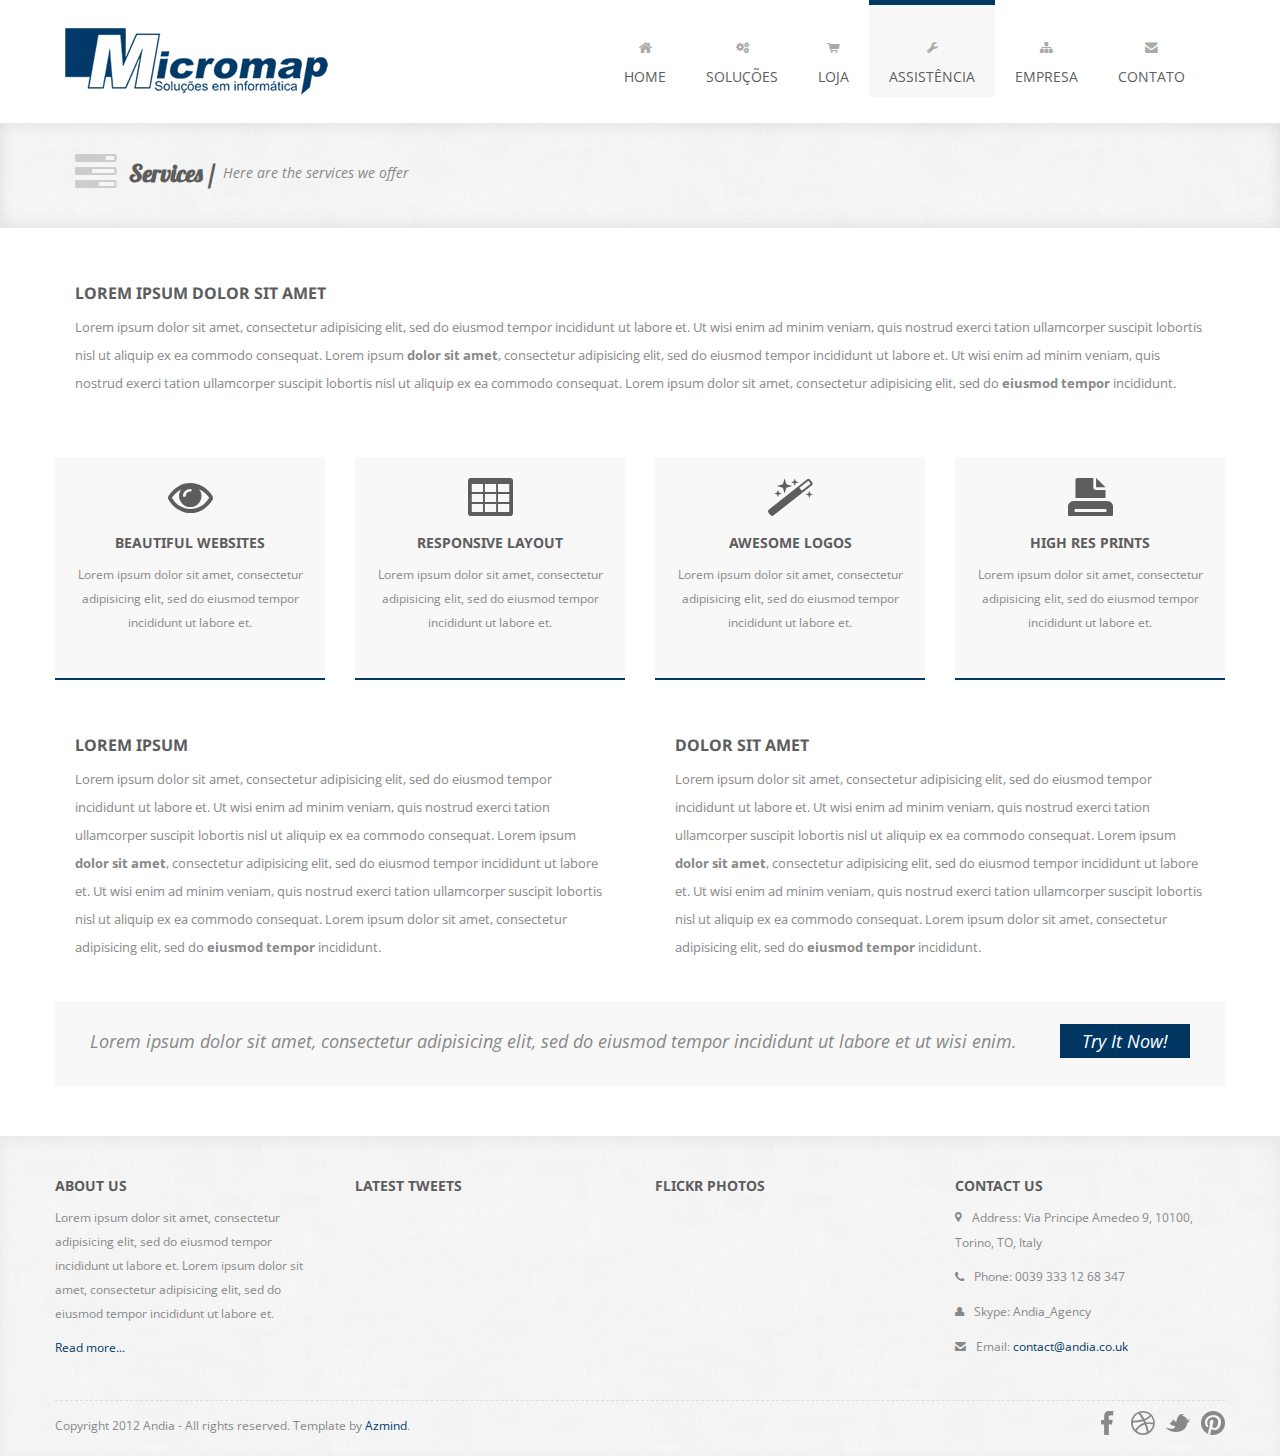
==== Site/src/main/webapp/assistencia.html @ 8d714d4f "projeto" ====
<!DOCTYPE html>
<html lang="en">

    <head>

        <meta charset="utf-8">
        <title>Andia - Responsive Agency Template</title>
        <meta name="viewport" content="width=device-width, initial-scale=1.0">
        <meta name="description" content="">
        <meta name="author" content="">

        <!-- CSS -->
        <link rel="stylesheet" href="http://fonts.googleapis.com/css?family=Open+Sans:400italic,400">
        <link rel="stylesheet" href="http://fonts.googleapis.com/css?family=Droid+Sans">
        <link rel="stylesheet" href="http://fonts.googleapis.com/css?family=Lobster">
        <link rel="stylesheet" href="assets/bootstrap/css/bootstrap.min.css">
        <link rel="stylesheet" href="assets/prettyPhoto/css/prettyPhoto.css">
        <link rel="stylesheet" href="assets/css/flexslider.css">
        <link rel="stylesheet" href="assets/css/font-awesome.css">
        <link rel="stylesheet" href="assets/css/style.css">

        <!-- HTML5 shim, for IE6-8 support of HTML5 elements -->
        <!--[if lt IE 9]>
            <script src="http://html5shim.googlecode.com/svn/trunk/html5.js"></script>
        <![endif]-->

        <!-- Favicon and touch icons -->
        <link rel="shortcut icon" href="assets/ico/favicon.png">
        <link rel="apple-touch-icon-precomposed" sizes="144x144" href="assets/ico/apple-touch-icon-144-precomposed.png">
        <link rel="apple-touch-icon-precomposed" sizes="114x114" href="assets/ico/apple-touch-icon-114-precomposed.png">
        <link rel="apple-touch-icon-precomposed" sizes="72x72" href="assets/ico/apple-touch-icon-72-precomposed.png">
        <link rel="apple-touch-icon-precomposed" href="assets/ico/apple-touch-icon-57-precomposed.png">

    </head>

    <body>

        <!-- Header -->
        <div class="container">
            <div class="header row">
                <div class="span12">
                    <div class="navbar">
                        <div class="navbar-inner">
                            <a class="btn btn-navbar" data-toggle="collapse" data-target=".nav-collapse">
                                <span class="icon-bar"></span>
                                <span class="icon-bar"></span>
                                <span class="icon-bar"></span>
                            </a>
                            <h1>
                                <a class="brand" href="index.html">Micromap - Soluções em Informática</a>
                            </h1>
                            <div class="nav-collapse collapse">
                                <ul class="nav pull-right">
                                    <li>
                                        <a href="index.html"><i class="icon-home"></i><br />Home</a>
                                    </li>
                                    <li>
                                        <a href="solucoes.html"><i class="icon-cogs"></i><br />Soluções</a>
                                    </li>
                                    <li>
                                        <a href="#"><i class="icon-shopping-cart"></i><br />Loja</a>
                                    </li>
                                    <li class="current-page">
                                        <a href="assistencia.html"><i class="icon-wrench"></i><br />Assistência</a>
                                    </li>
                                    <li>
                                        <a href="empresa.html"><i class="icon-sitemap"></i><br />Empresa</a>
                                    </li>
                                    <li>
                                        <a href="contato.html"><i class="icon-envelope-alt"></i><br />Contato</a>
                                    </li>
                                </ul>
                            </div>
                        </div>
                    </div>
                </div>
            </div>
        </div>

        <!-- Page Title -->
        <div class="page-title">
            <div class="container">
                <div class="row">
                    <div class="span12">
                        <i class="icon-tasks page-title-icon"></i>
                        <h2>Services /</h2>
                        <p>Here are the services we offer</p>
                    </div>
                </div>
            </div>
        </div>

        <!-- Services Full Width Text -->
        <div class="services-full-width container">
            <div class="row">
                <div class="services-full-width-text span12">
                    <h4>Lorem Ipsum Dolor Sit Amet</h4>
                    <p>Lorem ipsum dolor sit amet, consectetur adipisicing elit, sed do eiusmod tempor incididunt ut labore et. Ut wisi enim ad minim veniam, quis nostrud exerci tation ullamcorper <span class="violet">suscipit lobortis</span> nisl ut aliquip ex ea commodo consequat. Lorem ipsum <strong>dolor sit amet</strong>, consectetur adipisicing elit, sed do eiusmod tempor incididunt ut labore et. Ut wisi enim ad minim veniam, quis nostrud exerci tation ullamcorper suscipit lobortis nisl ut aliquip ex ea commodo consequat. Lorem ipsum dolor sit amet, consectetur adipisicing elit, sed do <strong>eiusmod tempor</strong> incididunt.</p>
                </div>
            </div>
        </div>

        <!-- Services -->
        <div class="what-we-do container">
            <div class="row">
                <div class="service span3">
                    <div class="icon-awesome">
                        <i class="icon-eye-open"></i>
                    </div>
                    <h4>Beautiful Websites</h4>
                    <p>Lorem ipsum dolor sit amet, consectetur adipisicing elit, sed do eiusmod tempor incididunt ut labore et.</p>
                </div>
                <div class="service span3">
                    <div class="icon-awesome">
                        <i class="icon-table"></i>
                    </div>
                    <h4>Responsive Layout</h4>
                    <p>Lorem ipsum dolor sit amet, consectetur adipisicing elit, sed do eiusmod tempor incididunt ut labore et.</p>
                </div>
                <div class="service span3">
                    <div class="icon-awesome">
                        <i class="icon-magic"></i>
                    </div>
                    <h4>Awesome Logos</h4>
                    <p>Lorem ipsum dolor sit amet, consectetur adipisicing elit, sed do eiusmod tempor incididunt ut labore et.</p>
                </div>
                <div class="service span3">
                    <div class="icon-awesome">
                        <i class="icon-print"></i>
                    </div>
                    <h4>High Res Prints</h4>
                    <p>Lorem ipsum dolor sit amet, consectetur adipisicing elit, sed do eiusmod tempor incididunt ut labore et.</p>
                </div>
            </div>
        </div>

        <!-- Services Half Width Text -->
        <div class="services-half-width container">
            <div class="row">
                <div class="services-half-width-text span6">
                    <h4>Lorem Ipsum</h4>
                    <p>Lorem ipsum dolor sit amet, consectetur adipisicing elit, sed do eiusmod tempor incididunt ut labore et. Ut wisi enim ad minim veniam, quis nostrud exerci tation ullamcorper <span class="violet">suscipit lobortis</span> nisl ut aliquip ex ea commodo consequat. Lorem ipsum <strong>dolor sit amet</strong>, consectetur adipisicing elit, sed do eiusmod tempor incididunt ut labore et. Ut wisi enim ad minim veniam, quis nostrud exerci tation ullamcorper suscipit lobortis nisl ut aliquip ex ea commodo consequat. Lorem ipsum dolor sit amet, consectetur adipisicing elit, sed do <strong>eiusmod tempor</strong> incididunt.</p>
                </div>
                <div class="services-half-width-text span6">
                    <h4>Dolor Sit Amet</h4>
                    <p>Lorem ipsum dolor sit amet, consectetur adipisicing elit, sed do eiusmod tempor incididunt ut labore et. Ut wisi enim ad minim veniam, quis nostrud exerci tation ullamcorper <span class="violet">suscipit lobortis</span> nisl ut aliquip ex ea commodo consequat. Lorem ipsum <strong>dolor sit amet</strong>, consectetur adipisicing elit, sed do eiusmod tempor incididunt ut labore et. Ut wisi enim ad minim veniam, quis nostrud exerci tation ullamcorper suscipit lobortis nisl ut aliquip ex ea commodo consequat. Lorem ipsum dolor sit amet, consectetur adipisicing elit, sed do <strong>eiusmod tempor</strong> incididunt.</p>
                </div>
            </div>
        </div>

        <!-- Call To Action -->
        <div class="call-to-action container">
            <div class="row">
                <div class="call-to-action-text span12">
                    <div class="ca-text">
                        <p>Lorem ipsum <span class="violet">dolor sit amet</span>, consectetur adipisicing elit, sed do eiusmod tempor incididunt ut labore et ut wisi enim.</p>
                    </div>
                    <div class="ca-button">
                        <a href="">Try It Now!</a>
                    </div>
                </div>
            </div>
        </div>

        <!-- Footer -->
        <footer>
            <div class="container">
                <div class="row">
                    <div class="widget span3">
                        <h4>About Us</h4>
                        <p>Lorem ipsum dolor sit amet, consectetur adipisicing elit, sed do eiusmod tempor incididunt ut labore et. Lorem ipsum dolor sit amet, consectetur adipisicing elit, sed do eiusmod tempor incididunt ut labore et.</p>
                        <p><a href="">Read more...</a></p>
                    </div>
                    <div class="widget span3">
                        <h4>Latest Tweets</h4>
                        <div class="show-tweets"></div>
                    </div>
                    <div class="widget span3">
                        <h4>Flickr Photos</h4>
                        <ul class="flickr-feed"></ul>
                    </div>
                    <div class="widget span3">
                        <h4>Contact Us</h4>
                        <p><i class="icon-map-marker"></i> Address: Via Principe Amedeo 9, 10100, Torino, TO, Italy</p>
                        <p><i class="icon-phone"></i> Phone: 0039 333 12 68 347</p>
                        <p><i class="icon-user"></i> Skype: Andia_Agency</p>
                        <p><i class="icon-envelope-alt"></i> Email: <a href="">contact@andia.co.uk</a></p>
                    </div>
                </div>
                <div class="footer-border"></div>
                <div class="row">
                    <div class="copyright span4">
                        <p>Copyright 2012 Andia - All rights reserved. Template by <a href="http://azmind.com">Azmind</a>.</p>
                    </div>
                    <div class="social span8">
                        <a class="facebook" href=""></a>
                        <a class="dribbble" href=""></a>
                        <a class="twitter" href=""></a>
                        <a class="pinterest" href=""></a>
                    </div>
                </div>
            </div>
        </footer>

        <!-- Javascript -->
        <script src="assets/js/jquery-1.8.2.min.js"></script>
        <script src="assets/bootstrap/js/bootstrap.min.js"></script>
        <script src="assets/js/jquery.flexslider.js"></script>
        <script src="assets/js/jquery.tweet.js"></script>
        <script src="assets/js/jflickrfeed.js"></script>
        <script src="http://maps.google.com/maps/api/js?sensor=true"></script>
        <script src="assets/js/jquery.ui.map.min.js"></script>
        <script src="assets/js/jquery.quicksand.js"></script>
        <script src="assets/prettyPhoto/js/jquery.prettyPhoto.js"></script>
        <script src="assets/js/scripts.js"></script>

    </body>

</html>
---- Site/src/main/webapp/assets/prettyPhoto/css/prettyPhoto.css ----
div.pp_default .pp_top,div.pp_default .pp_top .pp_middle,div.pp_default .pp_top .pp_left,div.pp_default .pp_top .pp_right,div.pp_default .pp_bottom,div.pp_default .pp_bottom .pp_left,div.pp_default .pp_bottom .pp_middle,div.pp_default .pp_bottom .pp_right{height:13px}
div.pp_default .pp_top .pp_left{background:url(../images/prettyPhoto/default/sprite.png) -78px -93px no-repeat}
div.pp_default .pp_top .pp_middle{background:url(../images/prettyPhoto/default/sprite_x.png) top left repeat-x}
div.pp_default .pp_top .pp_right{background:url(../images/prettyPhoto/default/sprite.png) -112px -93px no-repeat}
div.pp_default .pp_content .ppt{color:#f8f8f8}
div.pp_default .pp_content_container .pp_left{background:url(../images/prettyPhoto/default/sprite_y.png) -7px 0 repeat-y;padding-left:13px}
div.pp_default .pp_content_container .pp_right{background:url(../images/prettyPhoto/default/sprite_y.png) top right repeat-y;padding-right:13px}
div.pp_default .pp_next:hover{background:url(../images/prettyPhoto/default/sprite_next.png) center right no-repeat;cursor:pointer}
div.pp_default .pp_previous:hover{background:url(../images/prettyPhoto/default/sprite_prev.png) center left no-repeat;cursor:pointer}
div.pp_default .pp_expand{background:url(../images/prettyPhoto/default/sprite.png) 0 -29px no-repeat;cursor:pointer;width:28px;height:28px}
div.pp_default .pp_expand:hover{background:url(../images/prettyPhoto/default/sprite.png) 0 -56px no-repeat;cursor:pointer}
div.pp_default .pp_contract{background:url(../images/prettyPhoto/default/sprite.png) 0 -84px no-repeat;cursor:pointer;width:28px;height:28px}
div.pp_default .pp_contract:hover{background:url(../images/prettyPhoto/default/sprite.png) 0 -113px no-repeat;cursor:pointer}
div.pp_default .pp_close{width:30px;height:30px;background:url(../images/prettyPhoto/default/sprite.png) 2px 1px no-repeat;cursor:pointer}
div.pp_default .pp_gallery ul li a{background:url(../images/prettyPhoto/default/default_thumb.png) center center #f8f8f8;border:1px solid #aaa}
div.pp_default .pp_social{margin-top:7px}
div.pp_default .pp_gallery a.pp_arrow_previous,div.pp_default .pp_gallery a.pp_arrow_next{position:static;left:auto}
div.pp_default .pp_nav .pp_play,div.pp_default .pp_nav .pp_pause{background:url(../images/prettyPhoto/default/sprite.png) -51px 1px no-repeat;height:30px;width:30px}
div.pp_default .pp_nav .pp_pause{background-position:-51px -29px}
div.pp_default a.pp_arrow_previous,div.pp_default a.pp_arrow_next{background:url(../images/prettyPhoto/default/sprite.png) -31px -3px no-repeat;height:20px;width:20px;margin:4px 0 0}
div.pp_default a.pp_arrow_next{left:52px;background-position:-82px -3px}
div.pp_default .pp_content_container .pp_details{margin-top:5px}
div.pp_default .pp_nav{clear:none;height:30px;width:110px;position:relative}
div.pp_default .pp_nav .currentTextHolder{font-family:Georgia;font-style:italic;color:#999;font-size:11px;left:75px;line-height:25px;position:absolute;top:2px;margin:0;padding:0 0 0 10px}
div.pp_default .pp_close:hover,div.pp_default .pp_nav .pp_play:hover,div.pp_default .pp_nav .pp_pause:hover,div.pp_default .pp_arrow_next:hover,div.pp_default .pp_arrow_previous:hover{opacity:0.7}
div.pp_default .pp_description{font-size:11px;font-weight:700;line-height:14px;margin:5px 50px 5px 0}
div.pp_default .pp_bottom .pp_left{background:url(../images/prettyPhoto/default/sprite.png) -78px -127px no-repeat}
div.pp_default .pp_bottom .pp_middle{background:url(../images/prettyPhoto/default/sprite_x.png) bottom left repeat-x}
div.pp_default .pp_bottom .pp_right{background:url(../images/prettyPhoto/default/sprite.png) -112px -127px no-repeat}
div.pp_default .pp_loaderIcon{background:url(../images/prettyPhoto/default/loader.gif) center center no-repeat}
div.light_rounded .pp_top .pp_left{background:url(../images/prettyPhoto/light_rounded/sprite.png) -88px -53px no-repeat}
div.light_rounded .pp_top .pp_right{background:url(../images/prettyPhoto/light_rounded/sprite.png) -110px -53px no-repeat}
div.light_rounded .pp_next:hover{background:url(../images/prettyPhoto/light_rounded/btnNext.png) center right no-repeat;cursor:pointer}
div.light_rounded .pp_previous:hover{background:url(../images/prettyPhoto/light_rounded/btnPrevious.png) center left no-repeat;cursor:pointer}
div.light_rounded .pp_expand{background:url(../images/prettyPhoto/light_rounded/sprite.png) -31px -26px no-repeat;cursor:pointer}
div.light_rounded .pp_expand:hover{background:url(../images/prettyPhoto/light_rounded/sprite.png) -31px -47px no-repeat;cursor:pointer}
div.light_rounded .pp_contract{background:url(../images/prettyPhoto/light_rounded/sprite.png) 0 -26px no-repeat;cursor:pointer}
div.light_rounded .pp_contract:hover{background:url(../images/prettyPhoto/light_rounded/sprite.png) 0 -47px no-repeat;cursor:pointer}
div.light_rounded .pp_close{width:75px;height:22px;background:url(../images/prettyPhoto/light_rounded/sprite.png) -1px -1px no-repeat;cursor:pointer}
div.light_rounded .pp_nav .pp_play{background:url(../images/prettyPhoto/light_rounded/sprite.png) -1px -100px no-repeat;height:15px;width:14px}
div.light_rounded .pp_nav .pp_pause{background:url(../images/prettyPhoto/light_rounded/sprite.png) -24px -100px no-repeat;height:15px;width:14px}
div.light_rounded .pp_arrow_previous{background:url(../images/prettyPhoto/light_rounded/sprite.png) 0 -71px no-repeat}
div.light_rounded .pp_arrow_next{background:url(../images/prettyPhoto/light_rounded/sprite.png) -22px -71px no-repeat}
div.light_rounded .pp_bottom .pp_left{background:url(../images/prettyPhoto/light_rounded/sprite.png) -88px -80px no-repeat}
div.light_rounded .pp_bottom .pp_right{background:url(../images/prettyPhoto/light_rounded/sprite.png) -110px -80px no-repeat}
div.dark_rounded .pp_top .pp_left{background:url(../images/prettyPhoto/dark_rounded/sprite.png) -88px -53px no-repeat}
div.dark_rounded .pp_top .pp_right{background:url(../images/prettyPhoto/dark_rounded/sprite.png) -110px -53px no-repeat}
div.dark_rounded .pp_content_container .pp_left{background:url(../images/prettyPhoto/dark_rounded/contentPattern.png) top left repeat-y}
div.dark_rounded .pp_content_container .pp_right{background:url(../images/prettyPhoto/dark_rounded/contentPattern.png) top right repeat-y}
div.dark_rounded .pp_next:hover{background:url(../images/prettyPhoto/dark_rounded/btnNext.png) center right no-repeat;cursor:pointer}
div.dark_rounded .pp_previous:hover{background:url(../images/prettyPhoto/dark_rounded/btnPrevious.png) center left no-repeat;cursor:pointer}
div.dark_rounded .pp_expand{background:url(../images/prettyPhoto/dark_rounded/sprite.png) -31px -26px no-repeat;cursor:pointer}
div.dark_rounded .pp_expand:hover{background:url(../images/prettyPhoto/dark_rounded/sprite.png) -31px -47px no-repeat;cursor:pointer}
div.dark_rounded .pp_contract{background:url(../images/prettyPhoto/dark_rounded/sprite.png) 0 -26px no-repeat;cursor:pointer}
div.dark_rounded .pp_contract:hover{background:url(../images/prettyPhoto/dark_rounded/sprite.png) 0 -47px no-repeat;cursor:pointer}
div.dark_rounded .pp_close{width:75px;height:22px;background:url(../images/prettyPhoto/dark_rounded/sprite.png) -1px -1px no-repeat;cursor:pointer}
div.dark_rounded .pp_description{margin-right:85px;color:#fff}
div.dark_rounded .pp_nav .pp_play{background:url(../images/prettyPhoto/dark_rounded/sprite.png) -1px -100px no-repeat;height:15px;width:14px}
div.dark_rounded .pp_nav .pp_pause{background:url(../images/prettyPhoto/dark_rounded/sprite.png) -24px -100px no-repeat;height:15px;width:14px}
div.dark_rounded .pp_arrow_previous{background:url(../images/prettyPhoto/dark_rounded/sprite.png) 0 -71px no-repeat}
div.dark_rounded .pp_arrow_next{background:url(../images/prettyPhoto/dark_rounded/sprite.png) -22px -71px no-repeat}
div.dark_rounded .pp_bottom .pp_left{background:url(../images/prettyPhoto/dark_rounded/sprite.png) -88px -80px no-repeat}
div.dark_rounded .pp_bottom .pp_right{background:url(../images/prettyPhoto/dark_rounded/sprite.png) -110px -80px no-repeat}
div.dark_rounded .pp_loaderIcon{background:url(../images/prettyPhoto/dark_rounded/loader.gif) center center no-repeat}
div.dark_square .pp_left,div.dark_square .pp_middle,div.dark_square .pp_right,div.dark_square .pp_content{background:#000}
div.dark_square .pp_description{color:#fff;margin:0 85px 0 0}
div.dark_square .pp_loaderIcon{background:url(../images/prettyPhoto/dark_square/loader.gif) center center no-repeat}
div.dark_square .pp_expand{background:url(../images/prettyPhoto/dark_square/sprite.png) -31px -26px no-repeat;cursor:pointer}
div.dark_square .pp_expand:hover{background:url(../images/prettyPhoto/dark_square/sprite.png) -31px -47px no-repeat;cursor:pointer}
div.dark_square .pp_contract{background:url(../images/prettyPhoto/dark_square/sprite.png) 0 -26px no-repeat;cursor:pointer}
div.dark_square .pp_contract:hover{background:url(../images/prettyPhoto/dark_square/sprite.png) 0 -47px no-repeat;cursor:pointer}
div.dark_square .pp_close{width:75px;height:22px;background:url(../images/prettyPhoto/dark_square/sprite.png) -1px -1px no-repeat;cursor:pointer}
div.dark_square .pp_nav{clear:none}
div.dark_square .pp_nav .pp_play{background:url(../images/prettyPhoto/dark_square/sprite.png) -1px -100px no-repeat;height:15px;width:14px}
div.dark_square .pp_nav .pp_pause{background:url(../images/prettyPhoto/dark_square/sprite.png) -24px -100px no-repeat;height:15px;width:14px}
div.dark_square .pp_arrow_previous{background:url(../images/prettyPhoto/dark_square/sprite.png) 0 -71px no-repeat}
div.dark_square .pp_arrow_next{background:url(../images/prettyPhoto/dark_square/sprite.png) -22px -71px no-repeat}
div.dark_square .pp_next:hover{background:url(../images/prettyPhoto/dark_square/btnNext.png) center right no-repeat;cursor:pointer}
div.dark_square .pp_previous:hover{background:url(../images/prettyPhoto/dark_square/btnPrevious.png) center left no-repeat;cursor:pointer}
div.light_square .pp_expand{background:url(../images/prettyPhoto/light_square/sprite.png) -31px -26px no-repeat;cursor:pointer}
div.light_square .pp_expand:hover{background:url(../images/prettyPhoto/light_square/sprite.png) -31px -47px no-repeat;cursor:pointer}
div.light_square .pp_contract{background:url(../images/prettyPhoto/light_square/sprite.png) 0 -26px no-repeat;cursor:pointer}
div.light_square .pp_contract:hover{background:url(../images/prettyPhoto/light_square/sprite.png) 0 -47px no-repeat;cursor:pointer}
div.light_square .pp_close{width:75px;height:22px;background:url(../images/prettyPhoto/light_square/sprite.png) -1px -1px no-repeat;cursor:pointer}
div.light_square .pp_nav .pp_play{background:url(../images/prettyPhoto/light_square/sprite.png) -1px -100px no-repeat;height:15px;width:14px}
div.light_square .pp_nav .pp_pause{background:url(../images/prettyPhoto/light_square/sprite.png) -24px -100px no-repeat;height:15px;width:14px}
div.light_square .pp_arrow_previous{background:url(../images/prettyPhoto/light_square/sprite.png) 0 -71px no-repeat}
div.light_square .pp_arrow_next{background:url(../images/prettyPhoto/light_square/sprite.png) -22px -71px no-repeat}
div.light_square .pp_next:hover{background:url(../images/prettyPhoto/light_square/btnNext.png) center right no-repeat;cursor:pointer}
div.light_square .pp_previous:hover{background:url(../images/prettyPhoto/light_square/btnPrevious.png) center left no-repeat;cursor:pointer}
div.facebook .pp_top .pp_left{background:url(../images/prettyPhoto/facebook/sprite.png) -88px -53px no-repeat}
div.facebook .pp_top .pp_middle{background:url(../images/prettyPhoto/facebook/contentPatternTop.png) top left repeat-x}
div.facebook .pp_top .pp_right{background:url(../images/prettyPhoto/facebook/sprite.png) -110px -53px no-repeat}
div.facebook .pp_content_container .pp_left{background:url(../images/prettyPhoto/facebook/contentPatternLeft.png) top left repeat-y}
div.facebook .pp_content_container .pp_right{background:url(../images/prettyPhoto/facebook/contentPatternRight.png) top right repeat-y}
div.facebook .pp_expand{background:url(../images/prettyPhoto/facebook/sprite.png) -31px -26px no-repeat;cursor:pointer}
div.facebook .pp_expand:hover{background:url(../images/prettyPhoto/facebook/sprite.png) -31px -47px no-repeat;cursor:pointer}
div.facebook .pp_contract{background:url(../images/prettyPhoto/facebook/sprite.png) 0 -26px no-repeat;cursor:pointer}
div.facebook .pp_contract:hover{background:url(../images/prettyPhoto/facebook/sprite.png) 0 -47px no-repeat;cursor:pointer}
div.facebook .pp_close{width:22px;height:22px;background:url(../images/prettyPhoto/facebook/sprite.png) -1px -1px no-repeat;cursor:pointer}
div.facebook .pp_description{margin:0 37px 0 0}
div.facebook .pp_loaderIcon{background:url(../images/prettyPhoto/facebook/loader.gif) center center no-repeat}
div.facebook .pp_arrow_previous{background:url(../images/prettyPhoto/facebook/sprite.png) 0 -71px no-repeat;height:22px;margin-top:0;width:22px}
div.facebook .pp_arrow_previous.disabled{background-position:0 -96px;cursor:default}
div.facebook .pp_arrow_next{background:url(../images/prettyPhoto/facebook/sprite.png) -32px -71px no-repeat;height:22px;margin-top:0;width:22px}
div.facebook .pp_arrow_next.disabled{background-position:-32px -96px;cursor:default}
div.facebook .pp_nav{margin-top:0}
div.facebook .pp_nav p{font-size:15px;padding:0 3px 0 4px}
div.facebook .pp_nav .pp_play{background:url(../images/prettyPhoto/facebook/sprite.png) -1px -123px no-repeat;height:22px;width:22px}
div.facebook .pp_nav .pp_pause{background:url(../images/prettyPhoto/facebook/sprite.png) -32px -123px no-repeat;height:22px;width:22px}
div.facebook .pp_next:hover{background:url(../images/prettyPhoto/facebook/btnNext.png) center right no-repeat;cursor:pointer}
div.facebook .pp_previous:hover{background:url(../images/prettyPhoto/facebook/btnPrevious.png) center left no-repeat;cursor:pointer}
div.facebook .pp_bottom .pp_left{background:url(../images/prettyPhoto/facebook/sprite.png) -88px -80px no-repeat}
div.facebook .pp_bottom .pp_middle{background:url(../images/prettyPhoto/facebook/contentPatternBottom.png) top left repeat-x}
div.facebook .pp_bottom .pp_right{background:url(../images/prettyPhoto/facebook/sprite.png) -110px -80px no-repeat}
div.pp_pic_holder a:focus{outline:none}
div.pp_overlay{background:#000;display:none;left:0;position:absolute;top:0;width:100%;z-index:9500}
div.pp_pic_holder{display:none;position:absolute;width:100px;z-index:10000}
.pp_content{height:40px;min-width:40px}
* html .pp_content{width:40px}
.pp_content_container{position:relative;text-align:left;width:100%}
.pp_content_container .pp_left{padding-left:20px}
.pp_content_container .pp_right{padding-right:20px}
.pp_content_container .pp_details{float:left;margin:10px 0 2px}
.pp_description{display:none;margin:0}
.pp_social{float:left;margin:0}
.pp_social .facebook{float:left;margin-left:5px;width:55px;overflow:hidden}
.pp_social .twitter{float:left}
.pp_nav{clear:right;float:left;margin:3px 10px 0 0}
.pp_nav p{float:left;white-space:nowrap;margin:2px 4px}
.pp_nav .pp_play,.pp_nav .pp_pause{float:left;margin-right:4px;text-indent:-10000px}
a.pp_arrow_previous,a.pp_arrow_next{display:block;float:left;height:15px;margin-top:3px;overflow:hidden;text-indent:-10000px;width:14px}
.pp_hoverContainer{position:absolute;top:0;width:100%;z-index:2000}
.pp_gallery{display:none;left:50%;margin-top:-50px;position:absolute;z-index:10000}
.pp_gallery div{float:left;overflow:hidden;position:relative}
.pp_gallery ul{float:left;height:35px;position:relative;white-space:nowrap;margin:0 0 0 5px;padding:0}
.pp_gallery ul a{border:1px rgba(0,0,0,0.5) solid;display:block;float:left;height:33px;overflow:hidden}
.pp_gallery ul a img{border:0}
.pp_gallery li{display:block;float:left;margin:0 5px 0 0;padding:0}
.pp_gallery li.default a{background:url(../images/prettyPhoto/facebook/default_thumbnail.gif) 0 0 no-repeat;display:block;height:33px;width:50px}
.pp_gallery .pp_arrow_previous,.pp_gallery .pp_arrow_next{margin-top:7px!important}
a.pp_next{background:url(../images/prettyPhoto/light_rounded/btnNext.png) 10000px 10000px no-repeat;display:block;float:right;height:100%;text-indent:-10000px;width:49%}
a.pp_previous{background:url(../images/prettyPhoto/light_rounded/btnNext.png) 10000px 10000px no-repeat;display:block;float:left;height:100%;text-indent:-10000px;width:49%}
a.pp_expand,a.pp_contract{cursor:pointer;display:none;height:20px;position:absolute;right:30px;text-indent:-10000px;top:10px;width:20px;z-index:20000}
a.pp_close{position:absolute;right:0;top:0;display:block;line-height:22px;text-indent:-10000px}
.pp_loaderIcon{display:block;height:24px;left:50%;position:absolute;top:50%;width:24px;margin:-12px 0 0 -12px}
#pp_full_res{line-height:1!important}
#pp_full_res .pp_inline{text-align:left}
#pp_full_res .pp_inline p{margin:0 0 15px}
div.ppt{color:#fff;display:none;font-size:17px;z-index:9999;margin:0 0 5px 15px}
div.pp_default .pp_content,div.light_rounded .pp_content{background-color:#fff}
div.pp_default #pp_full_res .pp_inline,div.light_rounded .pp_content .ppt,div.light_rounded #pp_full_res .pp_inline,div.light_square .pp_content .ppt,div.light_square #pp_full_res .pp_inline,div.facebook .pp_content .ppt,div.facebook #pp_full_res .pp_inline{color:#000}
div.pp_default .pp_gallery ul li a:hover,div.pp_default .pp_gallery ul li.selected a,.pp_gallery ul a:hover,.pp_gallery li.selected a{border-color:#fff}
div.pp_default .pp_details,div.light_rounded .pp_details,div.dark_rounded .pp_details,div.dark_square .pp_details,div.light_square .pp_details,div.facebook .pp_details{position:relative}
div.light_rounded .pp_top .pp_middle,div.light_rounded .pp_content_container .pp_left,div.light_rounded .pp_content_container .pp_right,div.light_rounded .pp_bottom .pp_middle,div.light_square .pp_left,div.light_square .pp_middle,div.light_square .pp_right,div.light_square .pp_content,div.facebook .pp_content{background:#fff}
div.light_rounded .pp_description,div.light_square .pp_description{margin-right:85px}
div.light_rounded .pp_gallery a.pp_arrow_previous,div.light_rounded .pp_gallery a.pp_arrow_next,div.dark_rounded .pp_gallery a.pp_arrow_previous,div.dark_rounded .pp_gallery a.pp_arrow_next,div.dark_square .pp_gallery a.pp_arrow_previous,div.dark_square .pp_gallery a.pp_arrow_next,div.light_square .pp_gallery a.pp_arrow_previous,div.light_square .pp_gallery a.pp_arrow_next{margin-top:12px!important}
div.light_rounded .pp_arrow_previous.disabled,div.dark_rounded .pp_arrow_previous.disabled,div.dark_square .pp_arrow_previous.disabled,div.light_square .pp_arrow_previous.disabled{background-position:0 -87px;cursor:default}
div.light_rounded .pp_arrow_next.disabled,div.dark_rounded .pp_arrow_next.disabled,div.dark_square .pp_arrow_next.disabled,div.light_square .pp_arrow_next.disabled{background-position:-22px -87px;cursor:default}
div.light_rounded .pp_loaderIcon,div.light_square .pp_loaderIcon{background:url(../images/prettyPhoto/light_rounded/loader.gif) center center no-repeat}
div.dark_rounded .pp_top .pp_middle,div.dark_rounded .pp_content,div.dark_rounded .pp_bottom .pp_middle{background:url(../images/prettyPhoto/dark_rounded/contentPattern.png) top left repeat}
div.dark_rounded .currentTextHolder,div.dark_square .currentTextHolder{color:#c4c4c4}
div.dark_rounded #pp_full_res .pp_inline,div.dark_square #pp_full_res .pp_inline{color:#fff}
.pp_top,.pp_bottom{height:20px;position:relative}
* html .pp_top,* html .pp_bottom{padding:0 20px}
.pp_top .pp_left,.pp_bottom .pp_left{height:20px;left:0;position:absolute;width:20px}
.pp_top .pp_middle,.pp_bottom .pp_middle{height:20px;left:20px;position:absolute;right:20px}
* html .pp_top .pp_middle,* html .pp_bottom .pp_middle{left:0;position:static}
.pp_top .pp_right,.pp_bottom .pp_right{height:20px;left:auto;position:absolute;right:0;top:0;width:20px}
.pp_fade,.pp_gallery li.default a img{display:none}
---- Site/src/main/webapp/assets/css/style.css ----
/*
 *
 * Template Name: Andia
 * Template URI: http://azmind.com
 * Description: Andia - Responsive Agency Template
 * Author: Anli Zaimi
 * Author URI: http://azmind.com
 *
 */


body {
    background: #fff;
    text-align: center;
    font-family: 'Open Sans', Helvetica, Arial, sans-serif;
    color: #888;
    font-size: 12px;
}

.blue { color: #003966; }

a {
    color: #003966;
    text-decoration: none;
    -o-transition: all .3s;
    -moz-transition: all .3s;
    -webkit-transition: all .3s;
    -ms-transition: all .3s;
}

a:hover { color: #888; text-decoration: none; }

strong { font-weight: bold; }


/* ----- Header ----- */

.header .navbar {
    margin-bottom: 0;
}

.header .navbar-inner {
    background: #fff;
    border: 0;
    -moz-border-radius: 0;
    -webkit-border-radius: 0;
    border-radius: 0;
    -moz-box-shadow: none;
    -webkit-box-shadow: none;
    box-shadow: none;
}

.header h1 {
    float: left;
    margin: 0;
    text-align: left;
}

.header a.brand {
    display: inline-block;
    text-indent: -9999px;
    width: 280px;
    height: 63px;
    padding: 30px 0;
    background: url(../img/logo.png) 10px center no-repeat;
}

.header ul.nav {
    font-size: 14px;
    text-transform: uppercase;
}

.header ul.nav li a {
    padding: 30px 20px 10px 20px;
    color: #5d5d5d;
    text-shadow: none;
}

.header ul.nav li.current-page a {
    padding-top: 25px;
    border-top: 5px solid #003966;
    background: #f8f8f8;
}

.header ul.nav li a:hover {
    background: #003966;
    color: #fff;
}

.header ul.nav li a i {
    line-height: 35px;
    color: #aaa;
}

.header ul.nav li a:hover i { color: #fff; }


/* ----- Slider ----- */

.slider {
    margin: 0 auto;
    background: #f8f8f8 url(../img/pattern.jpg) left top repeat;
    -moz-box-shadow:
        0 5px 15px 0 rgba(0,0,0,.05) inset,
        0 -5px 15px 0 rgba(0,0,0,.05) inset;
    -webkit-box-shadow:
        0 5px 15px 0 rgba(0,0,0,.05) inset,
        0 -5px 15px 0 rgba(0,0,0,.05) inset;
    box-shadow:
        0 5px 15px 0 rgba(0,0,0,.05) inset,
        0 -5px 15px 0 rgba(0,0,0,.05) inset;
}

.flexslider {
    margin-top: 45px;
    margin-bottom: 55px;
    border: 6px solid #fff;
    -moz-border-radius: 0;
    -webkit-border-radius: 0;
    border-radius: 0;
    -moz-box-shadow:
        0 5px 15px 0 rgba(0,0,0,.05),
        0 -5px 15px 0 rgba(0,0,0,.05);
    -webkit-box-shadow:
        0 5px 15px 0 rgba(0,0,0,.05),
        0 -5px 15px 0 rgba(0,0,0,.05);
    box-shadow:
        0 5px 15px 0 rgba(0,0,0,.05),
        0 -5px 15px 0 rgba(0,0,0,.05);
}

.flex-caption {
    position: absolute;
    bottom: 20px;
    max-width: 920px;
    padding: 10px 20px;
    margin: 0;
    background: #1d1d1d; /* browsers that don't support rgba */
    background: rgba(0, 0, 0, .7);
    font-size: 14px;
    line-height: 24px;
    color: #eaeaea;
    text-align: left;
    font-style: italic;
}


/* ----- Presentation ----- */

.presentation {
    margin-top: 30px;
}

.presentation h2 {
    font-family: 'Lobster', cursive;
    font-size: 30px;
    color: #5d5d5d;
}

.presentation p {
    font-size: 18px;
    font-style: italic;
}


/* ----- What we do ----- */

.what-we-do {
    margin-top: 50px;
}

.what-we-do .service {
    padding-bottom: 23px;
    background: #f8f8f8;
    border-bottom: 2px solid #003966;
}

.what-we-do .service:hover {
    box-shadow:
        0 5px 15px 0 rgba(0,0,0,.05),
        0 1px 25px 0 rgba(0,0,0,.05) inset,
        0 -1px 25px 0 rgba(0,0,0,.05) inset;
    -o-transition: all .5s;
    -moz-transition: all .5s;
    -webkit-transition: all .5s;
    -ms-transition: all .5s;
}

.what-we-do .service .icon-awesome {
    margin-top: 15px;
    font-size: 50px;
    line-height: 50px;
    color: #5d5d5d;
}

.what-we-do .service h4 {
    margin-top: 5px;
    font-family: 'Droid Sans', Helvetica, Arial, sans-serif;
    font-size: 14px;
    color: #5d5d5d;
    text-transform: uppercase;
    text-shadow: 0 1px 0 rgba(255,255,255,.7);
}

.what-we-do .service p {
    padding-bottom: 10px;
    line-height: 24px;
}

.what-we-do .service a {
    padding: 5px 22px;
    background: #003966;
    color: #fff;
    font-style: italic;
    text-decoration: none;
    -moz-box-shadow:
        0 1px 25px 0 rgba(0,0,0,.05) inset,
        0 -1px 25px 0 rgba(0,0,0,.05) inset;
    -webkit-box-shadow:
        0 1px 25px 0 rgba(0,0,0,.05) inset,
        0 -1px 25px 0 rgba(0,0,0,.05) inset;
    box-shadow:
        0 1px 25px 0 rgba(0,0,0,.05) inset,
        0 -1px 25px 0 rgba(0,0,0,.05) inset;
}

.what-we-do .service a:hover {
    -moz-box-shadow: none;
    -webkit-box-shadow: none;
    box-shadow: none;
}

.what-we-do .service a:active {
    -moz-box-shadow:
        0 5px 10px 0 rgba(0,0,0,.15) inset,
        0 -1px 25px 0 rgba(0,0,0,.05) inset;
    -webkit-box-shadow:
        0 5px 10px 0 rgba(0,0,0,.15) inset,
        0 -1px 25px 0 rgba(0,0,0,.05) inset;
    box-shadow:
        0 5px 10px 0 rgba(0,0,0,.15) inset,
        0 -1px 25px 0 rgba(0,0,0,.05) inset;
}


/* ----- Portfolio ----- */

.portfolio {
    margin-top: 50px;
}

.portfolio-title {
    background: url(../img/line.png) left center repeat-x;
}

.portfolio-title h3 {
    width: 220px;
    margin: 0 auto;
    background: #fff;
    font-family: 'Lobster', cursive;
    font-size: 24px;
    color: #5d5d5d;
}

.portfolio .work {
    margin-top: 40px;
    padding-bottom: 20px;
    background: #f8f8f8;
    border-bottom: 2px solid #003966;
}

.portfolio .work:hover img {
    opacity: 0.7;
    -o-transition: all .3s;
    -moz-transition: all .3s;
    -webkit-transition: all .3s;
    -ms-transition: all .3s;
}

.portfolio .work:hover {
    box-shadow:
        0 5px 15px 0 rgba(0,0,0,.05),
        0 1px 25px 0 rgba(0,0,0,.05) inset,
        0 -1px 25px 0 rgba(0,0,0,.05) inset;
    -o-transition: all .5s;
    -moz-transition: all .5s;
    -webkit-transition: all .5s;
    -ms-transition: all .5s;
}

.portfolio .work .icon-awesome {
    margin-top: 15px;
    font-size: 22px;
    line-height: 22px;
}

.portfolio .work .icon-awesome a {
    display: inline-block;
    padding: 5px 9px;
    background: #003966; 
    color: #fff;
    -moz-border-radius: 19px;
    -webkit-border-radius: 19px;
    border-radius: 19px;
    -moz-box-shadow:
        0 1px 25px 0 rgba(0,0,0,.05) inset,
        0 -1px 25px 0 rgba(0,0,0,.05) inset;
    -webkit-box-shadow:
        0 1px 25px 0 rgba(0,0,0,.05) inset,
        0 -1px 25px 0 rgba(0,0,0,.05) inset;
    box-shadow:
        0 1px 25px 0 rgba(0,0,0,.05) inset,
        0 -1px 25px 0 rgba(0,0,0,.05) inset;
}

.portfolio .work .icon-awesome a:hover {
    background: #5d5d5d;
    -moz-box-shadow: none;
    -webkit-box-shadow: none;
    box-shadow: none;
}

.portfolio .work .icon-awesome a:active {
    -moz-box-shadow:
        0 5px 10px 0 rgba(0,0,0,.15) inset,
        0 -1px 25px 0 rgba(0,0,0,.05) inset;
    -webkit-box-shadow:
        0 5px 10px 0 rgba(0,0,0,.15) inset,
        0 -1px 25px 0 rgba(0,0,0,.05) inset;
    box-shadow:
        0 5px 10px 0 rgba(0,0,0,.15) inset,
        0 -1px 25px 0 rgba(0,0,0,.05) inset;
}

.portfolio .work h4 {
    margin-top: 20px;
    font-family: 'Droid Sans', Helvetica, Arial, sans-serif;
    font-size: 14px;
    color: #5d5d5d;
    text-transform: uppercase;
    text-shadow: 0 1px 0 rgba(255,255,255,.7);
}

.portfolio .work p {
    line-height: 24px;
    font-style: italic;
}


/* ----- Testimonials ----- */

.testimonials {
    margin-top: 50px;
    padding-bottom: 50px;
}

.testimonials-title {
    background: url(../img/line.png) left center repeat-x;
}

.testimonials-title h3 {
    width: 180px;
    margin: 0 auto;
    background: #fff;
    font-family: 'Lobster', cursive;
    font-size: 24px;
    color: #5d5d5d;
}

.testimonial-list {
    margin-top: 30px;
    text-align: left;
}

.testimonial-list img {
    float: left;
    margin: 10px 0 0 60px;
    border: 3px solid #eaeaea;
}

.testimonial-list p {
    padding: 0 60px 0 150px;
    font-size: 14px;
    line-height: 30px;
    font-style: italic;
}

.testimonial-list .nav-tabs {
    width: 200px;
    float: right;
    border: 0;
}

.testimonial-list .nav-tabs li {
    margin-right: 6px;
}

.testimonial-list .nav-tabs li a {
    width: 12px;
    height: 12px;
    padding: 0;
    background: #eaeaea;
    border: 0;
    -moz-border-radius: 0;
    -webkit-border-radius: 0;
    border-radius: 0;
}

.testimonial-list .nav-tabs li a:hover { border: 0; background: #ddd; }
.testimonial-list .nav-tabs li.active a { background: #003966; }


/* ----- Footer ----- */

footer {
    margin: 0 auto;
    padding-bottom: 10px;
    background: #f8f8f8 url(../img/pattern.jpg) left top repeat;
    -moz-box-shadow: 0 5px 15px 0 rgba(0,0,0,.05) inset;
    -webkit-box-shadow: 0 5px 15px 0 rgba(0,0,0,.05) inset;
    box-shadow: 0 5px 15px 0 rgba(0,0,0,.05) inset;
}

footer .widget {
    margin-top: 20px;
    text-align: left;
}

footer .widget h4 {
    margin-top: 20px;
    font-family: 'Droid Sans', Helvetica, Arial, sans-serif;
    font-size: 14px;
    color: #5d5d5d;
    text-transform: uppercase;
    text-shadow: 0 1px 0 rgba(255,255,255,.7);
}

footer .widget p {
    line-height: 24px;
}

footer .widget i {
    padding-right: 7px;
}

/* Twitter feed */
.show-tweets {
    margin: 0;
    overflow-y: hidden;
}

.tweet_list {
    height: 10em;
    margin: 0;
    padding: 0;
    overflow-y: hidden;
    list-style: none;
}
	
.tweet_list li {
    height: 100%;
    overflow-y: auto;
    overflow-x: hidden;
    list-style-type: none;
    line-height: 24px;
}
		
.tweet_list .tweet_avatar {
    float: left;
}
		
.tweet_list .tweet_avatar img {
    vertical-align: middle;
}

/* Flickr feed */
.flickr-feed {
    margin: 16px 0 0 0;
    overflow: hidden
}

.flickr-feed li {
    float: left;
    padding: 0 4px 4px 0;
    list-style: none;
}

.flickr-feed li img {
    width: 50px;
    border: 2px solid #eaeaea;
}

.flickr-feed a:hover {
    opacity: 0.7;
}


footer .footer-border {
    margin-top: 30px;
    border-top: 1px dashed #ddd;
}

footer .copyright {
    margin-top: 15px;
    text-align: left;
}

footer .social {
    margin-top: 10px;
    text-align: right;
}

footer .social a { display: inline-block; width: 24px; height: 24px; margin: 0 0 0 8px; vertical-align: middle; }

footer .social a.twitter { background: url(../img/social-icons/twitter.png) left bottom no-repeat; }
footer .social a.dribbble { background: url(../img/social-icons/dribbble.png) left bottom no-repeat; }
footer .social a.rss { background: url(../img/social-icons/rss.png) left bottom no-repeat; }
footer .social a.pinterest { background: url(../img/social-icons/pinterest.png) left bottom no-repeat; }
footer .social a.flickr { background: url(../img/social-icons/flickr.png) left bottom no-repeat; }
footer .social a.forrst { background: url(../img/social-icons/forrst.png) left bottom no-repeat; }
footer .social a.vimeo { background: url(../img/social-icons/vimeo.png) left bottom no-repeat; }
footer .social a.linkedin { background: url(../img/social-icons/linkedin.png) left bottom no-repeat; }
footer .social a.facebook { background: url(../img/social-icons/facebook.png) left bottom no-repeat; }
footer .social a.email { background: url(../img/social-icons/email.png) left bottom no-repeat; }
footer .social a.github { background: url(../img/social-icons/github.png) left bottom no-repeat; }
footer .social a.behance { background: url(../img/social-icons/behance.png) left bottom no-repeat; }
footer .social a.googleplus { background: url(../img/social-icons/googleplus.png) left bottom no-repeat; }
footer .social a.youtube { background: url(../img/social-icons/youtube.png) left bottom no-repeat; }
footer .social a.skype { background: url(../img/social-icons/skype.png) left bottom no-repeat; }
footer .social a.tumblr { background: url(../img/social-icons/tumblr.png) left bottom no-repeat; }

footer .social a:hover { background-position: left top; }


/* ----- Page title ----- */

.page-title {
    margin: 0 auto;
    padding: 30px 0 35px 0;
    background: #f8f8f8 url(../img/pattern.jpg) left top repeat;
    -moz-box-shadow:
        0 5px 15px 0 rgba(0,0,0,.05) inset,
        0 -5px 15px 0 rgba(0,0,0,.05) inset;
    -webkit-box-shadow:
        0 5px 15px 0 rgba(0,0,0,.05) inset,
        0 -5px 15px 0 rgba(0,0,0,.05) inset;
    box-shadow:
        0 5px 15px 0 rgba(0,0,0,.05) inset,
        0 -5px 15px 0 rgba(0,0,0,.05) inset;
    text-align: left;
}

.page-title h2 {
    display: inline;
    margin-left: 10px;
    font-family: 'Lobster', cursive;
    font-size: 24px;
    color: #5d5d5d;
    text-shadow: 0 1px 0 rgba(255, 255, 255, .7);
    vertical-align: middle;
}

.page-title p {
    display: inline;
    margin-left: 5px;
    font-size: 14px;
    font-style: italic;
    vertical-align: middle;
}

.page-title-icon {
    margin-left: 20px;
    font-size: 46px;
    color: #ccc;
    vertical-align: middle;
}


/********** ----- ABOUT PAGE ----- **********/

/* ----- About us text ----- */

.about-us {
    margin-top: 20px;
}

.about-us-text {
    padding: 10px 0;
    text-align: left;
}

.about-us-text h4 {
    margin-top: 25px;
    padding: 0 20px;
    font-family: 'Droid Sans', Helvetica, Arial, sans-serif;
    font-size: 16px;
    color: #5d5d5d;
    text-transform: uppercase;
    text-shadow: 0 1px 0 rgba(255,255,255,.7);
}

.about-us-text p {
    padding: 0 20px;
    line-height: 28px;
    font-size: 13px;
}

/* ----- Meet our team ----- */

.team {
    margin-top: 30px;
}

.team-title {
    background: url(../img/line.png) left center repeat-x;
}

.team-title h3 {
    width: 220px;
    margin: 0 auto;
    background: #fff;
    font-family: 'Lobster', cursive;
    font-size: 24px;
    color: #5d5d5d;
}

.team-text {
    margin-top: 40px;
    padding-bottom: 20px;
    background: #f8f8f8;
    border-bottom: 2px solid #003966;
}

.team-text:hover img {
    opacity: 0.7;
    -o-transition: all .3s;
    -moz-transition: all .3s;
    -webkit-transition: all .3s;
    -ms-transition: all .3s;
}

.team-text:hover {
    box-shadow:
        0 5px 15px 0 rgba(0,0,0,.05),
        0 1px 25px 0 rgba(0,0,0,.05) inset,
        0 -1px 25px 0 rgba(0,0,0,.05) inset;
    -o-transition: all .5s;
    -moz-transition: all .5s;
    -webkit-transition: all .5s;
    -ms-transition: all .5s;
}

.team-text .social-links {
    margin-top: 15px;
}

.team-text .social-links a { display: inline-block; width: 24px; height: 24px; margin: 0 4px; vertical-align: middle; }

.team-text .social-links a.twitter { background: url(../img/social-icons/twitter.png) left top no-repeat; }
.team-text .social-links a.dribbble { background: url(../img/social-icons/dribbble.png) left top no-repeat; }
.team-text .social-links a.pinterest { background: url(../img/social-icons/pinterest.png) left top no-repeat; }
.team-text .social-links a.flickr { background: url(../img/social-icons/flickr.png) left top no-repeat; }
.team-text .social-links a.forrst { background: url(../img/social-icons/forrst.png) left top no-repeat; }
.team-text .social-links a.vimeo { background: url(../img/social-icons/vimeo.png) left top no-repeat; }
.team-text .social-links a.linkedin { background: url(../img/social-icons/linkedin.png) left top no-repeat; }
.team-text .social-links a.facebook { background: url(../img/social-icons/facebook.png) left top no-repeat; }
.team-text .social-links a.email { background: url(../img/social-icons/email.png) left top no-repeat; }
.team-text .social-links a.behance { background: url(../img/social-icons/behance.png) left top no-repeat; }
.team-text .social-links a.googleplus { background: url(../img/social-icons/googleplus.png) left top no-repeat; }
.team-text .social-links a.youtube { background: url(../img/social-icons/youtube.png) left top no-repeat; }
.team-text .social-links a.skype { background: url(../img/social-icons/skype.png) left top no-repeat; }
.team-text .social-links a.tumblr { background: url(../img/social-icons/tumblr.png) left top no-repeat; }

.team-text .social-links a:hover { background-position: left bottom; }

.team-text h4 {
    margin-top: 20px;
    font-family: 'Droid Sans', Helvetica, Arial, sans-serif;
    font-size: 14px;
    color: #5d5d5d;
    text-transform: uppercase;
    text-shadow: 0 1px 0 rgba(255,255,255,.7);
}

.team-text p {
    line-height: 24px;
    font-style: italic;
}


/********** ----- CONTACT PAGE ----- **********/

/* ----- Form ----- */

.contact-us {
    margin-top: 20px;
    padding-bottom: 50px;
    text-align: left;
}

.contact-us h4 {
    margin-top: 25px;
    padding: 0 20px;
    font-family: 'Droid Sans', Helvetica, Arial, sans-serif;
    font-size: 16px;
    color: #5d5d5d;
    text-transform: uppercase;
    text-shadow: 0 1px 0 rgba(255,255,255,.7);
}

.contact-us p {
    padding: 0 20px;
    line-height: 28px;
    font-size: 13px;
}

.contact-form {
    padding: 10px 0;
}

.contact-form p {
    margin-top: 15px;
}

.contact-us form {
    margin-top: 25px;
    padding: 0 20px;
}

.contact-us form input, .contact-us form textarea {
    width: 90%;
    height: 24px;
    border: 1px solid #ddd;
    -moz-border-radius: 0;
    -webkit-border-radius: 0;
    border-radius: 0;
    -moz-box-shadow: none;
    -webkit-box-shadow: none;
    box-shadow: none;
    font-family: 'Open Sans', Helvetica, Arial, sans-serif;
    color: #888;
    font-size: 13px;
    font-style: italic;
}

.contact-us form input:focus, .contact-us form textarea:focus {
    border: 1px solid #bbb;
    -moz-box-shadow: none;
    -webkit-box-shadow: none;
    box-shadow: none;
}

.contact-us form textarea {
    height: 160px;
}

.contact-us form button {
    width: 120px;
    height: 30px;
    margin-top: 15px;
    background: #003966;
    border: 0;
    font-family: 'Open Sans', Helvetica, Arial, sans-serif;
    font-size: 13px;
    color: #fff;
    -moz-box-shadow:
        0 1px 25px 0 rgba(0,0,0,.05) inset,
        0 -1px 25px 0 rgba(0,0,0,.05) inset;
    -webkit-box-shadow:
        0 1px 25px 0 rgba(0,0,0,.05) inset,
        0 -1px 25px 0 rgba(0,0,0,.05) inset;
    box-shadow:
        0 1px 25px 0 rgba(0,0,0,.05) inset,
        0 -1px 25px 0 rgba(0,0,0,.05) inset;
    -o-transition: all .3s;
    -moz-transition: all .3s;
    -webkit-transition: all .3s;
    -ms-transition: all .3s;
}

.contact-us form button:hover {
    -moz-box-shadow: none;
    -webkit-box-shadow: none;
    box-shadow: none;
}

.contact-us form button:active {
    -moz-box-shadow:
        0 5px 10px 0 rgba(0,0,0,.15) inset,
        0 -1px 25px 0 rgba(0,0,0,.05) inset;
    -webkit-box-shadow:
        0 5px 10px 0 rgba(0,0,0,.15) inset,
        0 -1px 25px 0 rgba(0,0,0,.05) inset;
    box-shadow:
        0 5px 10px 0 rgba(0,0,0,.15) inset,
        0 -1px 25px 0 rgba(0,0,0,.05) inset;
}

.contact-us form label {
    margin-top: 10px;
    font-size: 13px;
}

.contact-us form input:-moz-placeholder, .contact-us form textarea:-moz-placeholder { color: #ccc; }
.contact-us form input:-ms-input-placeholder, .contact-us form textarea:-ms-input-placeholder { color: #ccc; }
.contact-us form input::-webkit-input-placeholder, .contact-us form textarea::-webkit-input-placeholder { color: #ccc; }

/* ----- Google maps ----- */

.map {
    margin: 20px 20px 40px 20px;
    height: 300px;
    border: 5px solid #f8f8f8;
}


/********** ----- SERVICES PAGE ----- **********/

/* ----- Services full width text ----- */

.services-full-width {
    margin-top: 20px;
}

.services-full-width-text {
    padding: 10px 0 0 0;
    text-align: left;
}

.services-full-width-text h4 {
    margin-top: 25px;
    padding: 0 20px;
    font-family: 'Droid Sans', Helvetica, Arial, sans-serif;
    font-size: 16px;
    color: #5d5d5d;
    text-transform: uppercase;
    text-shadow: 0 1px 0 rgba(255,255,255,.7);
}

.services-full-width-text p {
    padding: 0 20px;
    line-height: 28px;
    font-size: 13px;
}

/* ----- Services half width text ----- */

.services-half-width {
    margin-top: 20px;
}

.services-half-width-text {
    padding: 10px 0;
    text-align: left;
}

.services-half-width-text h4 {
    margin-top: 25px;
    padding: 0 20px;
    font-family: 'Droid Sans', Helvetica, Arial, sans-serif;
    font-size: 16px;
    color: #5d5d5d;
    text-transform: uppercase;
    text-shadow: 0 1px 0 rgba(255,255,255,.7);
}

.services-half-width-text p {
    padding: 0 20px;
    line-height: 28px;
    font-size: 13px;
}

/* ----- Call to action ----- */

.call-to-action {
    margin-top: 20px;
    padding-bottom: 50px;
}

.call-to-action-text {
    padding: 25px 0 20px 0;
    text-align: left;
    background: #f8f8f8;
    overflow: hidden;
}

.call-to-action-text:hover {
    box-shadow:
        0 3px 10px 0 rgba(0,0,0,.05),
        0 1px 25px 0 rgba(0,0,0,.05) inset,
        0 -1px 25px 0 rgba(0,0,0,.05) inset;
    -o-transition: all .5s;
    -moz-transition: all .5s;
    -webkit-transition: all .5s;
    -ms-transition: all .5s;
}

.call-to-action-text .ca-text, .call-to-action-text .ca-button {
    float: left;
    padding: 0 0 0 35px;
    line-height: 30px;
    font-size: 18px;
    font-style: italic;
}

.call-to-action-text .ca-button {
    float: right;
    padding: 0 35px 0 0;
}

.call-to-action-text .ca-button a {
    padding: 5px 22px;
    background: #003966;
    color: #fff;
    text-decoration: none;
    -moz-box-shadow:
        0 1px 25px 0 rgba(0,0,0,.05) inset,
        0 -1px 25px 0 rgba(0,0,0,.05) inset;
    -webkit-box-shadow:
        0 1px 25px 0 rgba(0,0,0,.05) inset,
        0 -1px 25px 0 rgba(0,0,0,.05) inset;
    box-shadow:
        0 1px 25px 0 rgba(0,0,0,.05) inset,
        0 -1px 25px 0 rgba(0,0,0,.05) inset;
}

.call-to-action-text .ca-button a:hover {
    -moz-box-shadow: none;
    -webkit-box-shadow: none;
    box-shadow: none;
}

.call-to-action-text .ca-button a:active {
    -moz-box-shadow:
        0 5px 10px 0 rgba(0,0,0,.15) inset,
        0 -1px 25px 0 rgba(0,0,0,.05) inset;
    -webkit-box-shadow:
        0 5px 10px 0 rgba(0,0,0,.15) inset,
        0 -1px 25px 0 rgba(0,0,0,.05) inset;
    box-shadow:
        0 5px 10px 0 rgba(0,0,0,.15) inset,
        0 -1px 25px 0 rgba(0,0,0,.05) inset;
}


/********** ----- PORTFOLIO PAGE ----- **********/

.portfolio-page {
    margin-top: 20px;
    padding-bottom: 50px;
}

.portfolio-page h4.filter-portfolio {
    margin-top: 35px;
    padding: 0 20px;
    font-family: 'Droid Sans', Helvetica, Arial, sans-serif;
    font-size: 16px;
    color: #5d5d5d;
    text-align: left;
    text-transform: uppercase;
    text-shadow: 0 1px 0 rgba(255,255,255,.7);
}

ul.portfolio-img {
    margin: 0;
    overflow: hidden;
}

ul.portfolio-img li {
    list-style: none;
}

.filter-portfolio a { color: #5d5d5d; text-decoration: none; }
.filter-portfolio a:hover { color: #003966; text-decoration: none; }

.filter-portfolio a#active-imgs { color: #003966; }
.filter-portfolio a#active-imgs:hover { color: #5d5d5d; }




/* ----- Media queries ----- */

@media (min-width: 980px) and (max-width: 1200px) {

    .flex-caption {
        max-width: 700px;
    }

    .what-we-do .service p, .portfolio .work p {
        padding-left: 10px;
        padding-right: 10px;
    }

    .call-to-action-text {
        padding-bottom: 30px;
    }

    .call-to-action-text .ca-text {
        padding: 0 35px;
    }

    .call-to-action-text .ca-button {
        margin-top: 10px;
    }

}

@media (min-width: 768px) and (max-width: 979px) {

    .header ul.nav li a {
        padding: 15px 20px 15px 20px;
        font-weight: normal;
        text-align: left;
        -moz-border-radius: 0;
        -webkit-border-radius: 0;
        border-radius: 0;
    }

    .header ul.nav li.current-page a {
        padding-top: 15px;
    }

    .header ul.nav li a i, .header ul.nav li a br {
        display: none;
    }

    .flex-caption {
        max-width: 500px;
    }

    .what-we-do .service p, .portfolio .work p {
        padding-left: 10px;
        padding-right: 10px;
    }

    .call-to-action-text {
        padding-bottom: 30px;
    }

    .call-to-action-text .ca-text {
        padding: 0 35px;
    }

    .call-to-action-text .ca-button {
        margin-top: 10px;
    }

}

@media (max-width: 767px) {

    body {
        padding-left: 0;
        padding-right: 0;
    }

    .slider, .what-we-do, .portfolio {
        padding: 0 20px;
    }

    .what-we-do {
        margin-top: 30px;
    }

    .header ul.nav li a {
        padding: 15px 20px 15px 20px;
        font-weight: normal;
        text-align: left;
        -moz-border-radius: 0;
        -webkit-border-radius: 0;
        border-radius: 0;
    }

    .header ul.nav li.current-page a {
        padding-top: 15px;
    }

    .header ul.nav li a i, .header ul.nav li a br {
        display: none;
    }

    .flex-caption {
        display: none;
    }

    .presentation, footer, .testimonials {
        padding-left: 20px;
        padding-right: 20px;
    }

    .presentation p {
        line-height: 30px;
    }

    .what-we-do .service p, .portfolio .work p {
        padding-left: 10px;
        padding-right: 10px;
    }

    .what-we-do .service .icon-awesome {
        padding-top: 10px;
    }

    .page-title p {
        display: block;
        margin-top: 10px;
        margin-left: 20px;
    }

    .call-to-action-text {
        padding-bottom: 30px;
    }

    .call-to-action-text .ca-text {
        padding: 0 35px;
    }

    .call-to-action-text .ca-button {
        margin-top: 10px;
    }

    .portfolio-page {
        padding-bottom: 50px;
    }

    .tweet_list {
        height: 6em;
    }

}

@media (max-width: 480px) {

    .tweet_list {
        height: 10em;
    }

}
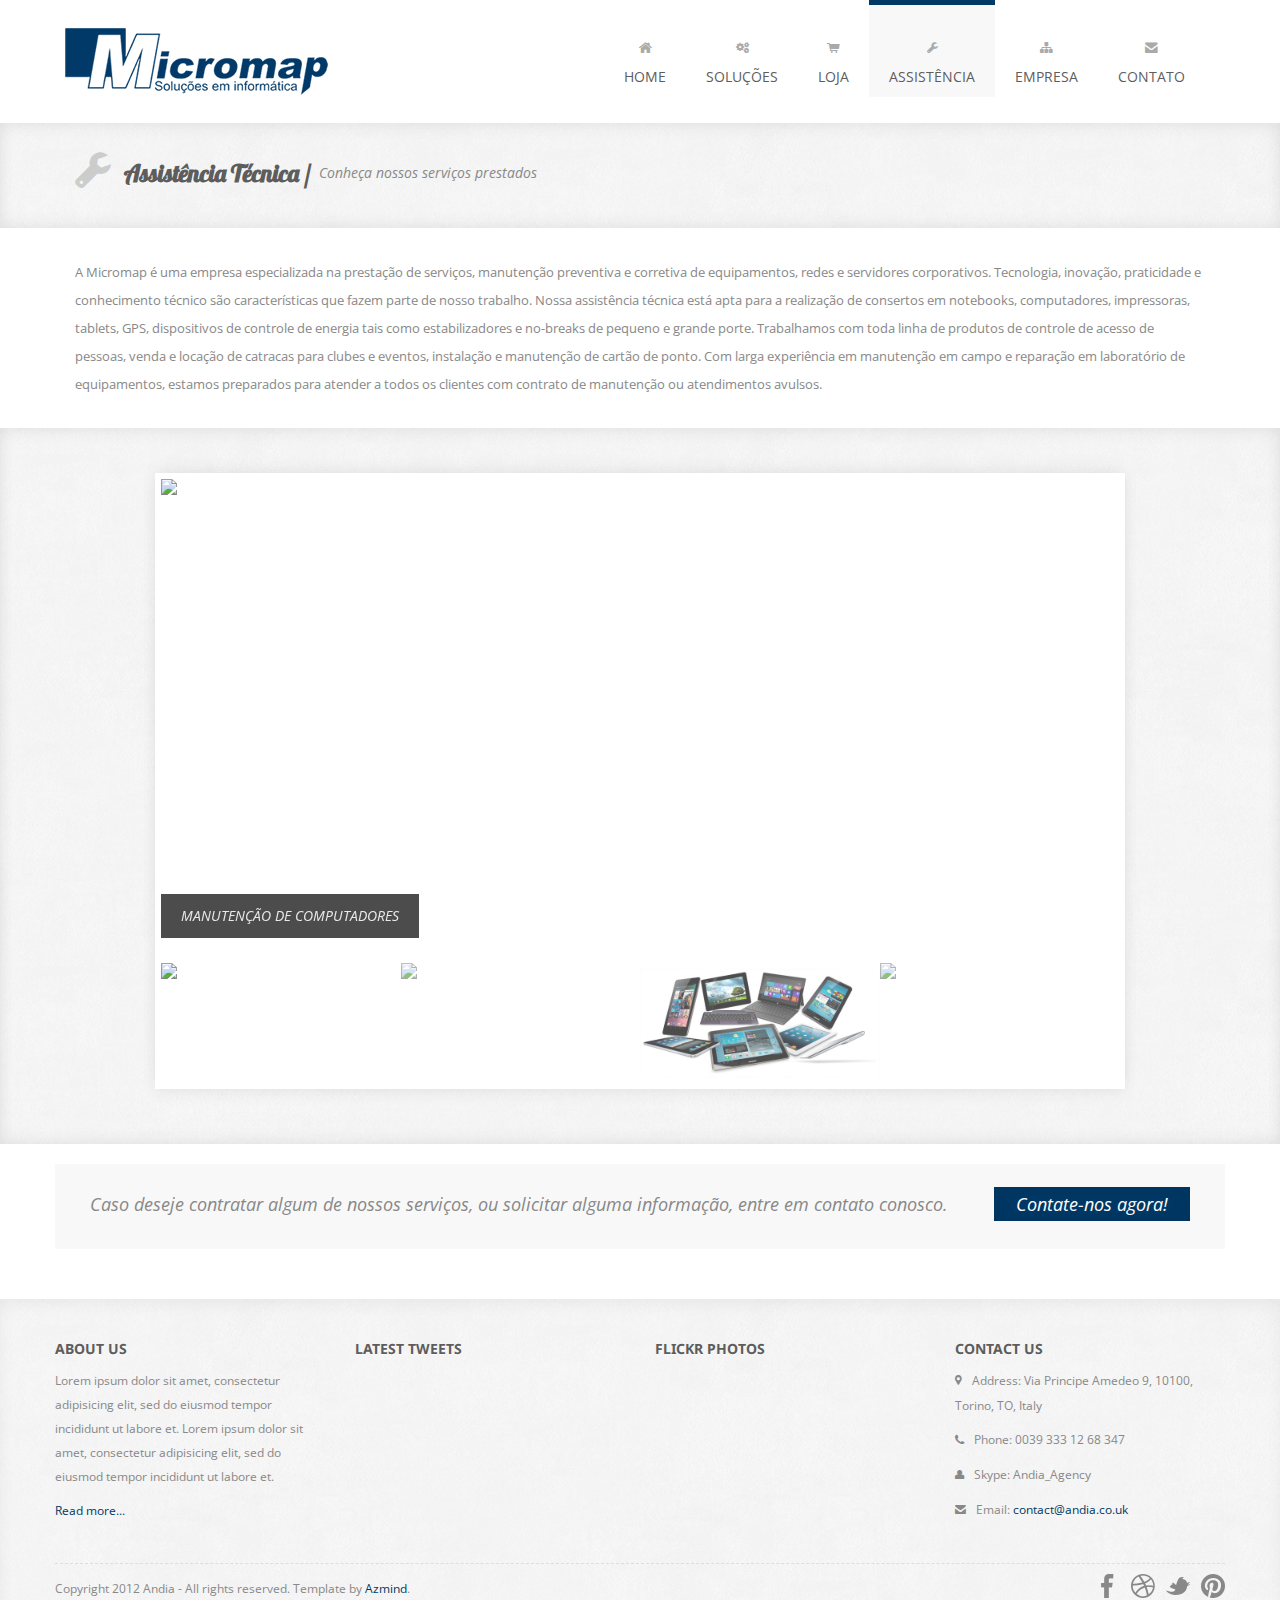
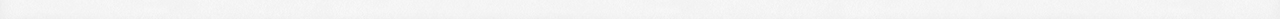
==== commit 8772590a: "Comitando páginas de Contato, Empresa e Assistência." ====
--- a/Site/src/main/webapp/assistencia.html
+++ b/Site/src/main/webapp/assistencia.html
@@ -83,9 +83,9 @@
             <div class="container">
                 <div class="row">
                     <div class="span12">
-                        <i class="icon-tasks page-title-icon"></i>
-                        <h2>Services /</h2>
-                        <p>Here are the services we offer</p>
+                        <i class="icon-wrench page-title-icon"></i>
+                        <h2>Assistência Técnica /</h2>
+                        <p>Conheça nossos serviços prestados</p>
                     </div>
                 </div>
             </div>
@@ -95,69 +95,66 @@
         <div class="services-full-width container">
             <div class="row">
                 <div class="services-full-width-text span12">
-                    <h4>Lorem Ipsum Dolor Sit Amet</h4>
-                    <p>Lorem ipsum dolor sit amet, consectetur adipisicing elit, sed do eiusmod tempor incididunt ut labore et. Ut wisi enim ad minim veniam, quis nostrud exerci tation ullamcorper <span class="violet">suscipit lobortis</span> nisl ut aliquip ex ea commodo consequat. Lorem ipsum <strong>dolor sit amet</strong>, consectetur adipisicing elit, sed do eiusmod tempor incididunt ut labore et. Ut wisi enim ad minim veniam, quis nostrud exerci tation ullamcorper suscipit lobortis nisl ut aliquip ex ea commodo consequat. Lorem ipsum dolor sit amet, consectetur adipisicing elit, sed do <strong>eiusmod tempor</strong> incididunt.</p>
-                </div>
-            </div>
-        </div>
-
-        <!-- Services -->
-        <div class="what-we-do container">
-            <div class="row">
-                <div class="service span3">
-                    <div class="icon-awesome">
-                        <i class="icon-eye-open"></i>
-                    </div>
-                    <h4>Beautiful Websites</h4>
-                    <p>Lorem ipsum dolor sit amet, consectetur adipisicing elit, sed do eiusmod tempor incididunt ut labore et.</p>
-                </div>
-                <div class="service span3">
-                    <div class="icon-awesome">
-                        <i class="icon-table"></i>
-                    </div>
-                    <h4>Responsive Layout</h4>
-                    <p>Lorem ipsum dolor sit amet, consectetur adipisicing elit, sed do eiusmod tempor incididunt ut labore et.</p>
-                </div>
-                <div class="service span3">
-                    <div class="icon-awesome">
-                        <i class="icon-magic"></i>
-                    </div>
-                    <h4>Awesome Logos</h4>
-                    <p>Lorem ipsum dolor sit amet, consectetur adipisicing elit, sed do eiusmod tempor incididunt ut labore et.</p>
-                </div>
-                <div class="service span3">
-                    <div class="icon-awesome">
-                        <i class="icon-print"></i>
-                    </div>
-                    <h4>High Res Prints</h4>
-                    <p>Lorem ipsum dolor sit amet, consectetur adipisicing elit, sed do eiusmod tempor incididunt ut labore et.</p>
+                    <p>A Micromap é uma empresa especializada na prestação de serviços, manutenção preventiva e corretiva de equipamentos, redes e servidores corporativos.
+Tecnologia, inovação, praticidade e conhecimento técnico são características que fazem parte de nosso trabalho. Nossa assistência técnica está apta para a realização de consertos em notebooks, computadores, impressoras, tablets, GPS, dispositivos de controle de energia tais como estabilizadores e no-breaks de pequeno e grande porte.
+Trabalhamos com toda linha de produtos de controle de acesso de pessoas, venda e locação de catracas para clubes e eventos, instalação e manutenção de cartão de ponto.
+Com larga experiência em manutenção em campo e reparação em laboratório de equipamentos, estamos preparados para atender a todos os clientes com contrato de manutenção ou atendimentos avulsos.</p><br/>
+                </div>
+            </div>
+        </div>
+
+        <div class="slider">
+            <div class="container">
+                <div class="row">
+                    <div class="span10 offset1">
+                        <div class="flexslider">
+                            <ul class="slides">
+                                <li data-thumb="assets/img/slider/formatacao.jpg">
+                                    <img src="assets/img/slider/formatacao.jpg">
+                                    <p class="flex-caption">MANUTENÇÃO DE COMPUTADORES</p>
+                                </li>
+                                <li data-thumb="assets/img/slider/formatacao.jpg">
+                                    <img src="assets/img/slider/formatacao.jpg">
+                                    <p class="flex-caption">FORMATAÇÃO DE COMPUTADORES</p>
+                                </li>
+                                <li data-thumb="assets/img/slider/03.jpg">
+                                    <img src="assets/img/slider/03.jpg">
+                                    <p class="flex-caption">VENDA E LOCAÇÃO DE CATRACAS</p>
+                                </li>
+                                <li data-thumb="assets/img/slider/ponto.jpg">
+                                    <img src="assets/img/slider/ponto.jpg">
+                                    <p class="flex-caption">INSTALAÇÃO E MANUTENÇÃO DE CARTÃO DE PONTO</p>
+                                </li>
+                            </ul>
+                        </div>
+                    </div>
                 </div>
             </div>
         </div>
 
         <!-- Services Half Width Text -->
-        <div class="services-half-width container">
-            <div class="row">
-                <div class="services-half-width-text span6">
-                    <h4>Lorem Ipsum</h4>
-                    <p>Lorem ipsum dolor sit amet, consectetur adipisicing elit, sed do eiusmod tempor incididunt ut labore et. Ut wisi enim ad minim veniam, quis nostrud exerci tation ullamcorper <span class="violet">suscipit lobortis</span> nisl ut aliquip ex ea commodo consequat. Lorem ipsum <strong>dolor sit amet</strong>, consectetur adipisicing elit, sed do eiusmod tempor incididunt ut labore et. Ut wisi enim ad minim veniam, quis nostrud exerci tation ullamcorper suscipit lobortis nisl ut aliquip ex ea commodo consequat. Lorem ipsum dolor sit amet, consectetur adipisicing elit, sed do <strong>eiusmod tempor</strong> incididunt.</p>
-                </div>
-                <div class="services-half-width-text span6">
-                    <h4>Dolor Sit Amet</h4>
-                    <p>Lorem ipsum dolor sit amet, consectetur adipisicing elit, sed do eiusmod tempor incididunt ut labore et. Ut wisi enim ad minim veniam, quis nostrud exerci tation ullamcorper <span class="violet">suscipit lobortis</span> nisl ut aliquip ex ea commodo consequat. Lorem ipsum <strong>dolor sit amet</strong>, consectetur adipisicing elit, sed do eiusmod tempor incididunt ut labore et. Ut wisi enim ad minim veniam, quis nostrud exerci tation ullamcorper suscipit lobortis nisl ut aliquip ex ea commodo consequat. Lorem ipsum dolor sit amet, consectetur adipisicing elit, sed do <strong>eiusmod tempor</strong> incididunt.</p>
-                </div>
-            </div>
-        </div>
+<!--         <div class="services-half-width container"> -->
+<!--             <div class="row"> -->
+<!--                 <div class="services-half-width-text span6"> -->
+<!--                     <h4>Lorem Ipsum</h4> -->
+<!--                     <p>Lorem ipsum dolor sit amet, consectetur adipisicing elit, sed do eiusmod tempor incididunt ut labore et. Ut wisi enim ad minim veniam, quis nostrud exerci tation ullamcorper <span class="violet">suscipit lobortis</span> nisl ut aliquip ex ea commodo consequat. Lorem ipsum <strong>dolor sit amet</strong>, consectetur adipisicing elit, sed do eiusmod tempor incididunt ut labore et. Ut wisi enim ad minim veniam, quis nostrud exerci tation ullamcorper suscipit lobortis nisl ut aliquip ex ea commodo consequat. Lorem ipsum dolor sit amet, consectetur adipisicing elit, sed do <strong>eiusmod tempor</strong> incididunt.</p> -->
+<!--                 </div> -->
+<!--                 <div class="services-half-width-text span6"> -->
+<!--                     <h4>Dolor Sit Amet</h4> -->
+<!--                     <p>Lorem ipsum dolor sit amet, consectetur adipisicing elit, sed do eiusmod tempor incididunt ut labore et. Ut wisi enim ad minim veniam, quis nostrud exerci tation ullamcorper <span class="violet">suscipit lobortis</span> nisl ut aliquip ex ea commodo consequat. Lorem ipsum <strong>dolor sit amet</strong>, consectetur adipisicing elit, sed do eiusmod tempor incididunt ut labore et. Ut wisi enim ad minim veniam, quis nostrud exerci tation ullamcorper suscipit lobortis nisl ut aliquip ex ea commodo consequat. Lorem ipsum dolor sit amet, consectetur adipisicing elit, sed do <strong>eiusmod tempor</strong> incididunt.</p> -->
+<!--                 </div> -->
+<!--             </div> -->
+<!--         </div> -->
 
         <!-- Call To Action -->
         <div class="call-to-action container">
             <div class="row">
                 <div class="call-to-action-text span12">
                     <div class="ca-text">
-                        <p>Lorem ipsum <span class="violet">dolor sit amet</span>, consectetur adipisicing elit, sed do eiusmod tempor incididunt ut labore et ut wisi enim.</p>
+                        <p>Caso deseje contratar algum de nossos serviços, ou solicitar alguma informação, entre em contato conosco.</p>
                     </div>
                     <div class="ca-button">
-                        <a href="">Try It Now!</a>
+                        <a href="contato.html">Contate-nos agora!</a>
                     </div>
                 </div>
             </div>
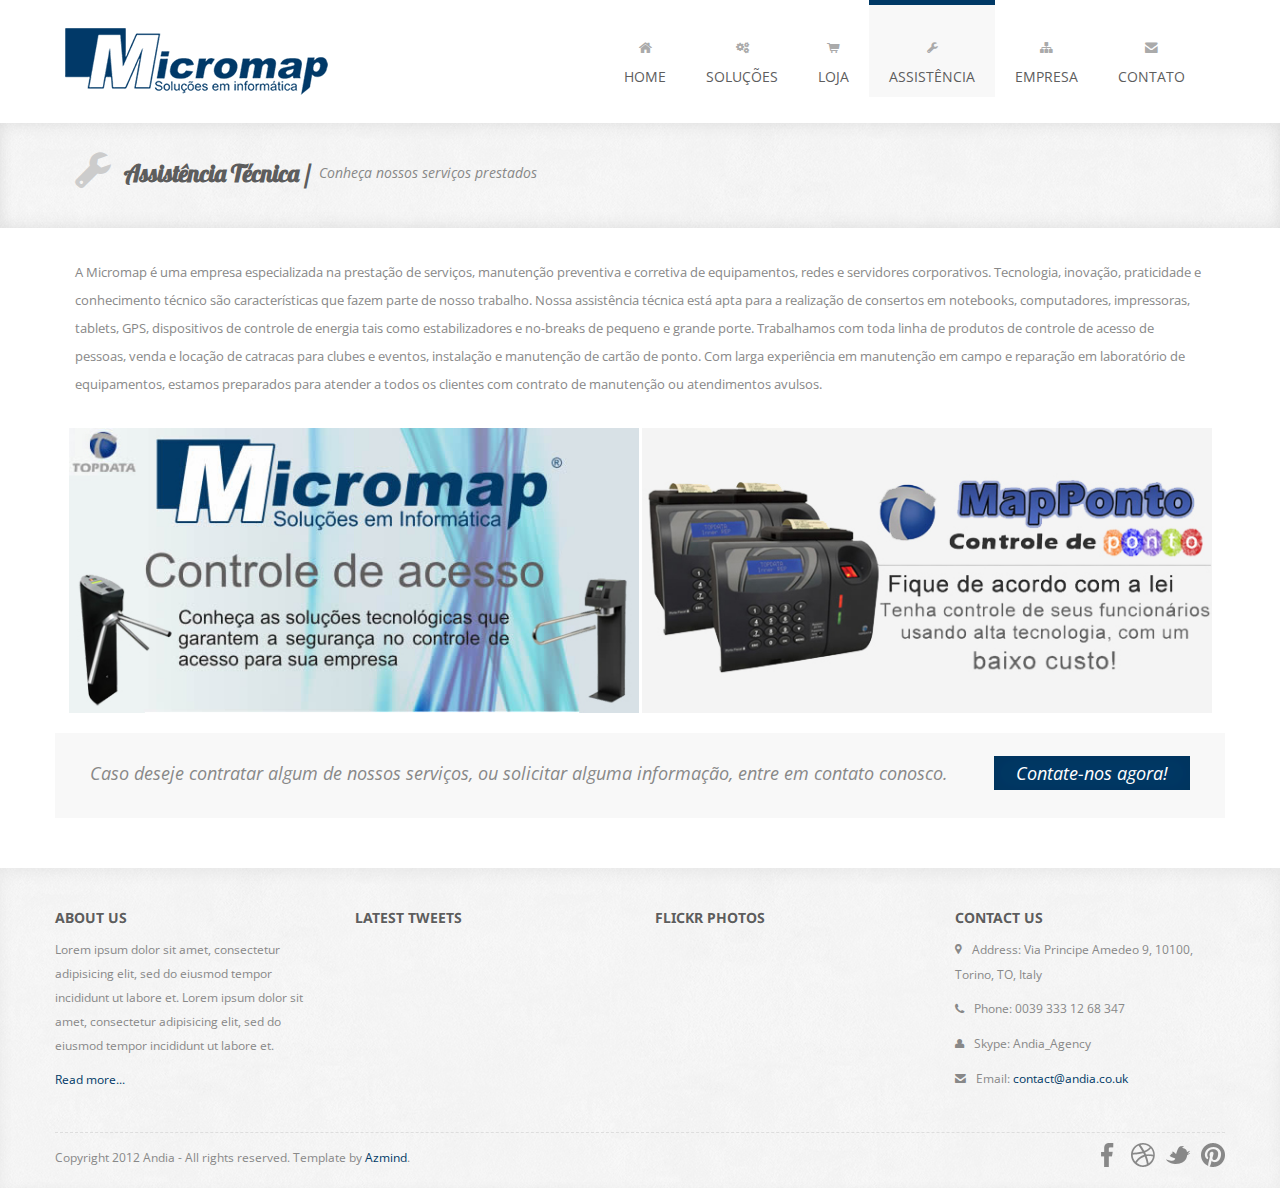
==== commit dd14b4c1: "Comitando alterações em Assistência" ====
--- a/Site/src/main/webapp/assistencia.html
+++ b/Site/src/main/webapp/assistencia.html
@@ -102,35 +102,13 @@
                 </div>
             </div>
         </div>
+        
+        <div>
+        	<img src="assets/img/slider/catracas.jpg" width="570">
+        	<img src="assets/img/slider/ponto.jpg" width="570">
+        </div>
 
-        <div class="slider">
-            <div class="container">
-                <div class="row">
-                    <div class="span10 offset1">
-                        <div class="flexslider">
-                            <ul class="slides">
-                                <li data-thumb="assets/img/slider/formatacao.jpg">
-                                    <img src="assets/img/slider/formatacao.jpg">
-                                    <p class="flex-caption">MANUTENÇÃO DE COMPUTADORES</p>
-                                </li>
-                                <li data-thumb="assets/img/slider/formatacao.jpg">
-                                    <img src="assets/img/slider/formatacao.jpg">
-                                    <p class="flex-caption">FORMATAÇÃO DE COMPUTADORES</p>
-                                </li>
-                                <li data-thumb="assets/img/slider/03.jpg">
-                                    <img src="assets/img/slider/03.jpg">
-                                    <p class="flex-caption">VENDA E LOCAÇÃO DE CATRACAS</p>
-                                </li>
-                                <li data-thumb="assets/img/slider/ponto.jpg">
-                                    <img src="assets/img/slider/ponto.jpg">
-                                    <p class="flex-caption">INSTALAÇÃO E MANUTENÇÃO DE CARTÃO DE PONTO</p>
-                                </li>
-                            </ul>
-                        </div>
-                    </div>
-                </div>
-            </div>
-        </div>
+        
 
         <!-- Services Half Width Text -->
 <!--         <div class="services-half-width container"> -->
